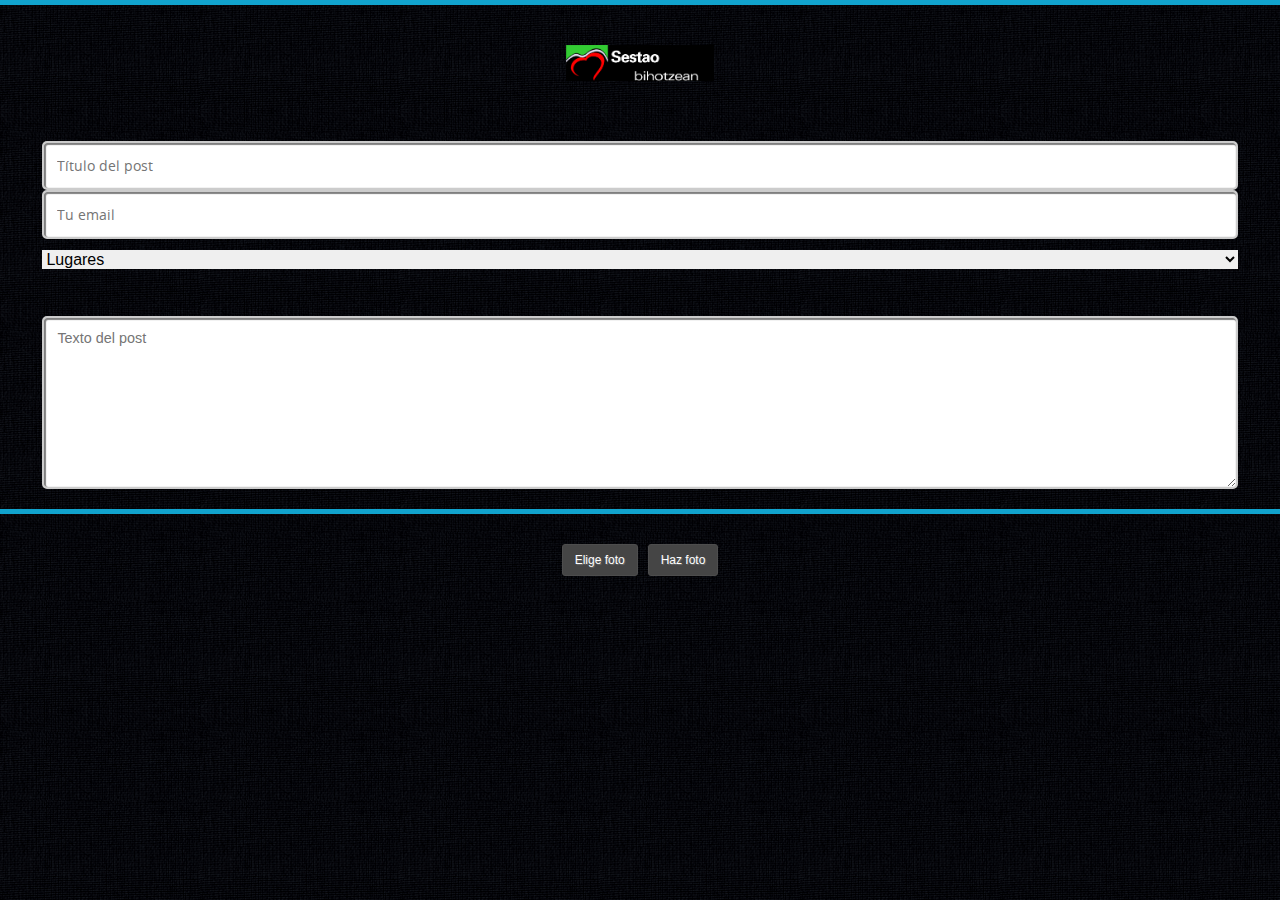
==== www/indexes.html @ 3f7503a4 "56" ====
<!DOCTYPE html>
<head>
<meta http-equiv="Content-Type" content="text/html; charset=utf-8" />
<meta name="Keywords" content=" " />
<meta name="Description" content=" " />

<!--Declare page as mobile friendly --> 
<meta name="viewport" content="user-scalable=no, initial-scale=1.0, maximum-scale=1.0"/>
<!-- Declare page as iDevice WebApp friendly -->
<meta name="apple-mobile-web-app-capable" content="yes"/>
<!-- iDevice WebApp Splash Screen, Regular Icon, iPhone, iPad, iPod Retina Icons -->
<link rel="apple-touch-icon" sizes="114x114" href="images/splash/splash-icon.png"> 
<link rel="apple-touch-startup-image" href="images/splash/splash-screen.png" media="screen and (max-device-width: 320px)" /> 
<link rel="apple-touch-startup-image" href="images/splash/splash-screen@2x.png" media="(max-device-width: 480px) and (-webkit-min-device-pixel-ratio: 2)" /> 
<link rel="apple-touch-startup-image" href="images/splash/splash-screen@3x.png" sizes="640x1096">

<script type="text/javascript" charset="utf-8" src="cordova.js"></script> 


<!-- Page Title -->
<title>Sestao Bihotzean</title>
<script src="scripts/jquery.min.js" type="text/javascript"></script> 
<script src="scripts/jquery-ui-min.js" type="text/javascript"></script>
<!-- Stylesheet Load -->

<link href="styles/style.css" rel="stylesheet" type="text/css">
<link href="styles/framework-style.css" rel="stylesheet" type="text/css">
<link href="styles/framework.css" rel="stylesheet" type="text/css">
<link href="styles/icons.css" rel="stylesheet" 	type="text/css">
<link href="styles/retina.css" rel="stylesheet" type="text/css" media="only screen and (-webkit-min-device-pixel-ratio: 2)" />
<!-- JS propio -->
<script type="text/javascript" charset="utf-8" src="app.js"></script> 

</head>
<body>
<div id="preloader"  style="display:none;">
	<div id="status">
    	<p class="center-text">
			<em>Enviando foto...</em>
            <em>La carga depende de la velocidad de tu conexión</em>
        </p>
       </div>
</div>

<div class="header-decoration"></div>

<div class="landing-header">
	<img class="landing-logo replace-2x" src="images/logo/logo.png"  alt="img" width="148">
</div>

<center> 
    <form id="noticia" action="" method="post">
 
            <input type="hidden" name="URI" id="URI" value="" />
            <input type="text" name="titulo" id="titulo" placeholder="Título del post" required="required" />
            <input type="text" name="email" id="email" placeholder="Tu email" required="required" />
            <select id="categoria" name="categoria"> 
                <option value="7">Lugares</option> 
                <option value="12">Antes aquí había</option> 
                <option value="13">Recuerdos</option> 
                <option value="14">Personas</option>
                <option value="15">Trabajo</option>
                <option value="16">Momentos especiales</option> 
                <option value="17">Hechos históricos</option> 
                <option value="18">Mi rincón favorito de Sestao</option>  
                <option value="20">Selfie</option> 
                <option value="21">No sé dónde ponerlo</option> 
            </select>
            <br>
            <textarea name="texto" id="texto" placeholder="Texto del post" required="required"></textarea>
            <input type="hidden" name="lat" id="lat" placeholder="Latitud"/>
            <input type="hidden" name="lon" id="lon" placeholder="Longitud"/> 
       </form>
</center>

<div class="header-decoration"></div>
<center id="camaras">
    <button onclick="getPhoto(pictureSource.PHOTOLIBRARY);" class="demo-button button-minimal black-minimal">Elige foto</button>
    <button onclick="capturePhoto();" class="demo-button button-minimal black-minimal">Haz foto</button>
    <button onclick="uploadPhoto();" class="demo-button button-minimal black-minimal" id="botonenvio"  style="display:none;">Enviar</button>
    <button onclick="cancelar();" class="demo-button button-minimal black-minimal"  id="botoncancela"  style="display:none;">Cancelar</button>
    <img src="" id="image" width="150"  style="display:none;"><br>
</center>
</body>
</html>
---- www/styles/style.css ----
@font-face {
    font-family: 'Dosis';
    src: url('fonts/dosis-regular-webfont.eot');
    src: url('fonts/dosis-regular-webfont.eot?#iefix') format('embedded-opentype'),
         url('fonts/dosis-regular-webfont.woff') format('woff'),
         url('fonts/dosis-regular-webfont.ttf') format('truetype'),
         url('fonts/dosis-regular-webfont.svg#Dosis') format('svg');
    font-weight: normal;
    font-style: normal;

}

@font-face {
    font-family: 'Open-Sans';
    src: url('fonts/opensans-regular-webfont.eot');
    src: url('fonts/opensans-regular-webfont.eot?#iefix') format('embedded-opentype'),
         url('fonts/opensans-regular-webfont.woff') format('woff'),
         url('fonts/opensans-regular-webfont.ttf') format('truetype'),
         url('fonts/opensans-regular-webfont.svg#Open-Sans') format('svg');
    font-weight: normal;
    font-style: normal;

}


h1, h2, h3, h4, h5, h6{
	text-transform:uppercase;
	font-weight:500!important;
}

.icon-heading{
	background-image:url(../images/navigation/heading.png);
	background-position:0px 5px;
	background-repeat:no-repeat;
	padding-left:30px;
	letter-spacing:1.2px;
}

.uppercase{
	font-family:'Dosis', sans-serif;
	font-weight:500;
	letter-spacing:1px;
}

.landing-logo{
	width:148px;
	margin-left:auto;
	margin-right:auto;
	margin-top:20px;
	margin-bottom:40px;
}

.navigation{
	width:80%;
	margin-left:auto;
	margin-right:auto;
}

.header-decoration{
	width:100%;
	height:5px;
	background-color:#11a3cd;
	margin-bottom:20px;
}

.footer-decoration{
	width:100%;
	height:5px;
	background-color:#11a3cd;
	margin-top:10px;
}

.landing-navigation{
	margin-left:35px!important;
	margin-right:20px;
}

.landing-navigation-wrapper{
	width:320px;
	margin-left:auto;
	margin-right:auto;
}

@media screen and (orientation:landscape) {
	.landing-navigation{		margin-left:60px;		margin-right:20px;	}
}


.landing-navigation .column .one-third{
	width:25%!important;
}

.nav-home{		background-image:url(../images/navigation/home.png);		background-repeat:no-repeat;	width:51px;	height:70px;}
.nav-about{		background-image:url(../images/navigation/about.png);		background-repeat:no-repeat;	width:51px;	height:70px;}
.nav-features{	background-image:url(../images/navigation/features.png);	background-repeat:no-repeat;	width:51px;	height:70px;}

.nav-portfolio{	background-image:url(../images/navigation/folio.png);		background-repeat:no-repeat;	width:51px;	height:70px;}
.nav-videos{	background-image:url(../images/navigation/video.png);		background-repeat:no-repeat;	width:51px;	height:70px;}
.nav-blog{		background-image:url(../images/navigation/blog.png);		background-repeat:no-repeat;	width:51px;	height:70px;}

.nav-mobile{	background-image:url(../images/navigation/phone.png);		background-repeat:no-repeat;	width:51px;	height:70px;}
.nav-sms{		background-image:url(../images/navigation/chat.png);		background-repeat:no-repeat;	width:51px;	height:70px;}
.nav-mail{		background-image:url(../images/navigation/mail.png);		background-repeat:no-repeat;	width:51px;	height:70px;}


.nav-text{
	font-family:'Dosis', sans-serif;
	color:#8f969a;
	font-style:normal;
	text-transform:uppercase;
	font-weight:500;
	text-align:center;
	display:inline-block;
	width:50px;
	background-image:none!important;
	font-size:12px;
	line-height:130px;
}

.landing-footer{
	font-family:'Dosis', sans-serif;
	font-weight:500;
	font-size:13px;
	text-transform:uppercase;
	letter-spacing:1.2px;
	text-transform:uppercase;
	margin-top:20px;
}

.landing-footer p a{
	margin-top:20px;
	margin-left:5px;
	margin-right:5px;
}

.footer{
	margin-top:-20px!important;
}

.footer a{
	margin-left:5px;
	margin-right:5px;
	margin-top:10px;
}

.footer .icon{
	width:29px;
	height:29px;
	background-size:16px 16px!important;
}

.footer p{
	font-family:'Dosis', sans-serif;
	font-weight:500;
	font-size:11px;
	text-transform:uppercase;
	letter-spacing:1.2px;
	margin-bottom:10px;
}

/*About */

.header{
	margin-left:20px;
	margin-right:20px;
}

.header h4{
	color:#8e8e8e;
}


.logo{
	width:148px;
	margin-left:auto;
	margin-right:auto;
	margin-bottom:20px;
	margin-top:5px;
}

.header h4{
	font-weight:500;
	text-transform:uppercase;
	text-align:center;
	margin-bottom:15px;
}

.header h4 span{
	color:#aa8c27;
}

.deploy-share{
	background-image:url(../images/navigation/go-home.png);
	position:absolute;
	background-repeat:no-repeat;
	width:16px;
	height:16px;
	margin-top:6px;
}

.deploy-menu{
	background-image:url(../images/navigation/nav-deploy.png);
	background-repeat:no-repeat;
	position:absolute;
	right:0px;
	width:16px;
	height:16px;
	margin-top:-35px;
}

.deploy-back{
	background-image:url(../images/navigation/back.png);
	background-repeat:no-repeat;
	position:absolute;
	right:0px;
	width:16px;
	height:16px;
	margin-top:-35px;
}

.big-left-icon h4{
	margin-top:-5px;
}

.big-left-icon p{
	margin-top:0px;
}

.nav-page-icons{
	disply:block;
}

.nav-page-icons a{
	background-color:#4c585e;
	color:#FFFFFF;	
	font-size:12px;
	margin-bottom:2px;
	padding-top:10px;
	padding-bottom:10px;
	padding-left:50px;
}

.nav-decoration{
	margin-top:25px;
}

.nav-page-icons a{
	background-repeat:no-repeat;
	background-size:20px 20px;
	background-position:10px 9px;
}

.go-close{		display:block;	text-align:center; padding-left:0px!important;}
.go-home{		background-image:url(../images/icon/misc/home.png);}
.go-about{		background-image:url(../images/icon/user/user.png);}
.go-features{	background-image:url(../images/icon/settings/cog2.png);}
.go-gallery{	background-image:url(../images/icon/media/image3.png);}
.go-portfolio{	background-image:url(../images/icon/media/image2.png);}
.go-blog{		background-image:url(../images/icon/tools/pencil.png);}
.go-post{		background-image:url(../images/icon/tools/pencil.png);}
.go-mail{		background-image:url(../images/icon/misc/mail.png);}
.go-call{		background-image:url(../images/icon/communication/phonehook.png);}
.go-text{		background-image:url(../images/icon/communication/speechbubble.png);}
.go-index{		background-image:url(../images/icon/display/blockimages.png);}




form {width:99%; margin:0 auto; padding:20px 30px; overflow:auto; color:#3e4a49; }

form ul {list-style:none; margin:0; padding:0;}

form ul li {margin:.9em 0 0 0; padding:0;}

form * {line-height:1em;}

form h1 {margin:0 0 1.5em 0; padding:0; text-align:center;}

fieldset {padding:20px 20px 20px; margin:0 0 30px; border:1px solid #333; background:#fff; border-radius:10px; -moz-border-radius:10px; -webkit-border-radius:10px;}

legend { color:#333; background:#fff; font-family:Arial,Helvetica,sans-serif; font-size:0.9em; font-weight:bold; text-align:center; padding:5px; margin:0; width:15em; border:2px solid #333; border-radius:5px; -moz-border-radius:5px; -webkit-border-radius:5px;}

label {display:block; float:left; clear:left; text-align:right; width:20%; padding:.1em 0 0 0; margin:.15em .5em 0 0; font-size:1.8em;}

input, select, textarea {display:block; margin:0; padding:.9em; width:99%;}

input, textarea {border:2px solid #ccc; border-radius:5px; -moz-border-radius:5px; -webkit-border-radius:5px; box-shadow:rgba(0,0,0,.5) 1px 1px 1px 1px inset; -moz-box-shadow:rgba(0,0,0,.5) 1px 1px 1px 1px inset; -webkit-box-shadow:rgba(0,0,0,.5) 1px 1px 1px 1px inset; background:#fff;}

input {font-size:.9em;}

select {padding:0; margin-bottom:2.5em; position:relative; top:.7em;}

textarea {font-family:"Trebuchet MS",Arial,Helvetica,sans-serif; font-size:.9em; height:12em;}

form *:focus {border:2px solid #333; outline:none; box-shadow:none; -moz-box-shadow:none; -webkit-box-shadow:none;}

input:valid, textarea:valid {background:#ebf7fb;}

input[type="submit"] {margin:50px auto 0 auto; width:12em; padding:10px; border-radius:10px; -moz-border-radius:10px; -webkit-border-radius:10px;  box-shadow:0 0 .5em rgba(0,0,0,.8); -moz-box-shadow:0 0 .5em rgba(0,0,0,.8); -webkit-box-shadow:0 0 .5em rgba(0,0,0,.8); color:#fff; background:#593131; font-size:1.2em; font-weight:bold; -webkit-appearance:none;}

input[type="submit"]:hover, input[type="submit"]:active {cursor:pointer; background:#fff; color:#593131;}

input[type="submit"]:active {background:#eee; box-shadow:0 0 .5em rgba(0,0,0,.8) inset; -moz-box-shadow:0 0 .5em rgba(0,0,0,.8) inset; -webkit-box-shadow:0 0 .5em rgba(0,0,0,.8) inset;}

.logo {clear:both; text-align:center; margin:7px; padding:10px; line-height:80%;}

.logo h1 {font-weight:bold; margin:20px; color:#666; font-size:1.5em;}
---- www/styles/framework-style.css ----
/*
Framework: Epsilon 1.0.1
Author: Enabled
Author URL: http://paultrifa.com
Description: Custom Mobile Framwork Available Exclusively on ThemeForest and in Enabled/CosminCotor developer projects!
Version: 1.0.130204
License: You MAY NOT resell / include in personal or commercial projects.
License Restrictions: You are not allowed to remove these comments, or take credit for this framework!
*/

.content{
	margin-left:20px;
	margin-right:20px;
}

.container{	
	margin-bottom:20px;
}

body{
	background-image:url(../images/background/body-bg.png);
	-webkit-font-smoothing: antialiased;
}


/*//////////////////////////////////////////////////////////////*/
/*---Framework CSS Images And Editable Styles - Epsilon v1.0----*/
/*//////////////////////////////////////////////////////////////*/


h1 > a						{	color:#333333; 		font-family: 'Dosis', sans-serif;		}
h2 > a						{	color:#333333; 		font-family: 'Dosis', sans-serif;		}
h3 > a						{	color:#333333; 		font-family: 'Dosis', sans-serif;		}
h4 > a						{	color:#333333;		font-family: 'Dosis', sans-serif;		}
h5 > a						{	color:#333333; 		font-family: 'Dosis', sans-serif;		}
h1, h2, h3, h4			{	color:#3b4043; 		font-family: 'Dosis', sans-serif;		}
h5			{	color:#000000; 		font-family: 'Dosis', sans-serif;		}
span						{	color:#333333;		font-family: 'Open-Sans', sans-serif;	}
body						{	color:#9a9a9a;		font-family: 'Open-Sans', sans-serif;	}
input						{						font-family: 'Open-Sans', sans-serif;}
li, ul						{	color:#9a9a9a;		}
a							{	color:#606954;		}
em							{	color:#9a9a9a;		}
blockquote					{	color:#9a9a9a!important;}
.filtrable-caption			{	color:#9a9a9a;}
.portfolio-tem-full-width a	{	color:#9a9a9a;}
.portfolio-item-thumb a		{	color:#9a9a9a;}
.dropcaps					{	color:#333333;}
.field-title				{	color:#333333;}

/*////////////////////////////////*/
/*----Background Color Styles-----*/
/*////////////////////////////////*/
.icon{			background-color:#aa8c27;										}
.bg-orange{		background-color:#606954;			color:#FFFFFF!important;	}
.bg-yellow{		background-color:#ffd100;			color:inherit;				}
.bg-green{		background-color:#518900;			color:#FFFFFF!important;	}
.bg-gray{		background-color:#424242;			color:#FFFFFF!important;	}
.bg-light-gray{	background-color:rgba(0,0,0,0.1); 	color:#333333!important;	}
.bg-dark-gray{	background-color:rgba(0,0,0,0.7);	color:#FFFFFF!important;	}



/*//////////////////////////////////////////////////////////////////////////////////////*/
/*---------------------------------List Icons-------------------------------------------*/
/*//////////////////////////////////////////////////////////////////////////////////////*/

.demo{	margin-left:3px;	margin-bottom:3px;}

.list-phone{		background-image:url(../images/lists/phone_16.png);		}
.list-locat{		background-image:url(../images/lists/loca_16.png);		}
.list-mail{		background-image:url(../images/lists/mail_16.png);		}
.list-web{		background-image:url(../images/lists/web_16.png);		}
.list-usua{		background-image:url(../images/lists/usua_16.png);		}
.list-gps{		background-image:url(../images/lists/gps_16.png);		}

/*//////////////////////////////////////////////////////////////////////////////////////*/
/*-------------------------Header Notification------------------------------------------*/
/*//////////////////////////////////////////////////////////////////////////////////////*/
.header-notification{			background-color:#000000;	font-size:12px;	text-align:left;	color:#FFFFFF;}
.header-notification strong{ 	color:#666;}
.warning-notification em{		background-image:url(../images/lists/warning_16.png);}
.close-notification em{			background-image:url(../images/lists/delete_16.png);}
.heart-notification em{			background-image:url(../images/lists/heart_16.png);}
.calendar-notification em{		background-image:url(../images/lists/calendar_16.png);}
.info-notification em{			background-image:url(../images/lists/info_16.png);}

/*//////////////////////////////////////////////////////////////////////////////////////*/
/*-------------------------------CSS3 Buttons-------------------------------------------*/
/*//////////////////////////////////////////////////////////////////////////////////////*/

.fullscreen-button{
	width:100%;
	display:block;
	text-align:center;
}

.button, .button-minimal{
	margin-top:10px;
	margin-bottom:20px;	
}


.demo-button{
	margin-right:3px;
	margin-left:3px;
}

/*//////////////////////////////////////////////////////////////////////////////////////*/
/*---------------------------Regular Image Slider---------------------------------------*/
/*//////////////////////////////////////////////////////////////////////////////////////*/

.slider-heading{
	color:#808080;	
	padding-bottom:10px;
	margin-top:-10px;
	line-height:20px;
	font-size:12px;
	text-transform:uppercase;
}

.slider-heading5{
	color:#333333;	
	padding-bottom:10px;
	margin-top:-10px;
	line-height:20px;
	font-size:14px;
	text-transform:uppercase;
}

.slider-wrapper{
	border:solid 1px rgba(0,0,0,0.1);
}

.slider-container{
	border:solid 4px #FFFFFF;
}

.swipe-img{
	max-width:100%!important;
	display:block!important;
}

.swipe-text{
	font-size:10px!important;
	color:#FFFFFF;
	background-color: rgba(0, 0, 0, 0.4);
	text-shadow:none;
	color:#FFF!important;
	position:relative;
	padding-top:6px;
	z-index:9999;
	margin-top:-50px;
	padding-bottom:15px;
	font-weight:400;
}

/*////////////////////////////////////////////////////////////////////////////////*/
/*--------------------------------Mobile Detectors--------------------------------*/
/*////////////////////////////////////////////////////////////////////////////////*/

.no-detected-background{background-image:none!important;}
.iphone-detected{	background-image:url(../images/icon/mobile/iphone4.png); 				background-size:45px 45px; background-position:4px 4px!important;	background-repeat:no-repeat;}
.ipod-detected{		background-image:url(../images/icon/electrical/ipodclassic.png);	    background-size:45px 45px; background-position:4px 4px!important;	background-repeat:no-repeat;}
.android-detected{	background-image:url(../images/icon/mobile/android.png);	   			background-size:45px 45px; background-position:4px 4px!important;	background-repeat:no-repeat;}
.ipad-detected{		background-image:url(../images/icon/electrical/ipad2.png);	   		background-size:45px 45px; background-position:4px 4px!important;	background-repeat:no-repeat;}


/*///////////////////////////////////////////////////////////////////////////////*/
/*----------------------------Classic Notifications------------------------------*/
/*///////////////////////////////////////////////////////////////////////////////*/

.small-notification{	margin-bottom:20px;	}

.green-notification p{		background-image:url(../images/lists/tick_16.png);	background-repeat:no-repeat;		display:inline-block;	height:16px;	padding-left:30px;	color:#060;}
.red-notification p{		background-image:url(../images/lists/delete_16.png);	background-repeat:no-repeat;	display:inline-block;	height:16px;	padding-left:30px;	color:#C00;}
.blue-notification p{		background-image:url(../images/lists/info_16.png);	background-repeat:no-repeat;	display:inline-block;	height:16px;	padding-left:30px;	color:#039;}
.yellow-notification p{		background-image:url(../images/lists/warning_16.png);	background-repeat:no-repeat;	display:inline-block;	height:16px;	padding-left:30px;	color:#F90;}


/*/////////////////////////////////////////////*/
/*------------------Twitter--------------------*/
/*/////////////////////////////////////////////*/


#twitter-feed {
	font-size: 10px;
	color: #333333;
}

#twitter-feed .tweet {
	border-bottom: 1px dotted #ccc;
}

#twitter-feed .tweet .time {
	font-size: 10px;
	font-style: italic;
	color: #666666;
}

#twitter-feed h1{margin-bottom:-10px;}
#twitter-feed h2{margin-bottom:-10px;}
#twitter-feed h3{margin-bottom:-10px;}
#twitter-feed h4{margin-bottom:-10px;}
#twitter-feed h5{margin-bottom:-10px;}

/*/////////////////////////////////////////////*/
/*-------------Contact Form--------------------*/
/*/////////////////////////////////////////////*/

.contactField{
	background-color:rgba(255,255,255,0.4);
	font-size:12px;
	color:#666;
	border:solid 1px #cacaca;
}

.contactTextarea{
	background-color:rgba(255,255,255,0.4);
	font-size:12px;
	border:solid 1px #cacaca;
	color: #666;
}

/*/////////////////////////////////////////////*/
/*-------------Sign In Form--------------------*/
/*/////////////////////////////////////////////*/

.sign-in-form{
	background-color:#FFFFFF;
	border:solid 1px #cacaca;
	-webkit-box-shadow: inset 0px 0px 0px 5px rgba(0, 0, 0, 0.1);
	box-shadow: 		inset 0px 0px 0px 5px rgba(0, 0, 0, 0.1);
	margin-bottom:20px;
}

.username-password-field{
	width:100%;
	display:block;
	border:solid 1px #cacaca;
	margin-bottom:10px;
	height:30px;
	font-size:12px;
	padding-left:10px;
	padding-right:10px;
	color:#9a9a9a;
}


/*//////////////////////////////////////////////////////////////////////////////////////*/
/*-----------------------------Page Divider---------------------------------------------*/
/*//////////////////////////////////////////////////////////////////////////////////////*/

.decoration{
	margin-bottom:20px;
	height:1px;
	display:block;
	background-color:rgba(0,0,0,0.15);
}

/*//////////////////////////////////////////////////////////////////////////////////////*/
/*-----------------------------Pre Styling----------------------------------------------*/
/*//////////////////////////////////////////////////////////////////////////////////////*/

.code{
	border:solid 1px #cacaca;
	font-size:12px;
	margin-bottom:30px;
}

.wline{
	display:block;
	background-color:#FFFFFF;
	padding-left:10px;
	padding-right:10px;
	padding-top:8px;
	padding-bottom:8px;
}

.code > span:last-child{
	border-bottom:none;
}

.gline{
	border-top:solid 1px rgba(0,0,0,0.1);
	border-bottom:solid 1px rgba(0,0,0,0.1);
	display:block;
	background-color:#f1f1f1;
	padding-left:10px;
	padding-right:10px;
	padding-top:8px;
	padding-bottom:8px;
}	

/*//////////////////////////////////////////////////////////////////////////////////////*/
/*-----------------------------Portfolio Styles-----------------------------------------*/
/*//////////////////////////////////////////////////////////////////////////////////////*/

/*Filtrable Styles*/

.filtrable-caption{
	font-size:10px!important;
	padding-bottom:5px;
	padding-top:5px;
	margin-bottom:0px!important;
	text-align:center;
	background-color:#3c3c3c;
	text-transform:uppercase;
}

/*Fullwidth portfolio Styles*/

.portfolio-item-full-width a{
	background-color:#FFFFFF;
	padding:5px;
	border:solid 1px #cacaca;
	font-size:10px;
	text-align:center;
	line-height:18px;
	text-transform:uppercase;
	margin-bottom:10px;
}

/*Thumbnail Portfolio Styles*/

.portfolio-item-thumb a{
	background-color:#FFFFFF;
	padding:5px;
	border:solid 1px #cacaca;
	text-align:center;
	font-size:10px;
	line-height:18px;
	margin-bottom:10px;
	text-transform:uppercase;
}


/*//////////////////////////////////////////////////////////////////////////////////////*/
/*-----------------------------Blog Posts-----------------------------------------------*/
/*//////////////////////////////////////////////////////////////////////////////////////*/


@media screen and (orientation:portrait) {
	.post-image img{	display:block;	max-width:100%;	}
}

@media screen and (orientation:landscape) {
	.post-image{		float:left;		width:130px;		margin-right:10px;	}
}

.post-details{
	display:block;
	width:100%;
}

.blog-post-image{
	margin-top:10px;
	margin-bottom:10px;
	display:block;
	max-width:100%;
	overflow:visible!important;
	background-color:#FFFFFF;
	padding:4px;
	border:solid 1px #cacaca;
}

.blog-post p{
	margin-bottom:10px;
}


.posted-by{
	background-image:url(../images/blog/user.png);
	background-repeat:no-repeat;
	background-position:0px 4px;
	padding-right:20px;
	padding-left:25px;
	margin-bottom:5px;
	font-size:10px;
	float:left;
	color:#333;
	text-shadow:0px 1px 0px #FFFFFF;
}

.posted-at{
	background-image:url(../images/blog/time.png);
	background-repeat:no-repeat;
	background-position:0px 4px;
	padding-right:20px;
	padding-left:25px;
	margin-bottom:5px;
	font-size:10px;
	float:left;
	color:#333;
	text-shadow:0px 1px 0px #FFFFFF;
}

.posted-cat{
	background-image:url(../images/blog/cat.png);
	background-repeat:no-repeat;
	background-position:0px 4px;
	padding-right:20px;
	padding-left:25px;
	margin-bottom:5px;
	font-size:10px;
	float:left;
	color:#333;
	text-shadow:0px 1px 0px #FFFFFF;
}

.posted-tag{
	background-image:url(../images/blog/tag.png);
	background-repeat:no-repeat;
	background-position:0px 4px;
	padding-right:20px;
	padding-left:25px;
	margin-bottom:5px;
	font-size:10px;
	float:left;
	color:#333;
	text-shadow:0px 1px 0px #FFFFFF;
}

.posted-more{
	background-image:url(../images/blog/more.png);
	background-repeat:no-repeat;
	background-position:0px 4px;
	padding-right:20px;
	padding-left:25px;
	margin-bottom:5px;
	font-size:10px;
	float:left;
	color:#333;
	text-shadow:0px 1px 0px #FFFFFF;
}

.ads img{
	background-color:#FFFFFF;
	padding:3px;
	border:solid 1px #cacaca;
	float:left;
	margin-left:5px;
	margin-right:5px;
	margin-bottom:10px;
}

.ads{
	width:290px;
	margin:auto;
}

.recent-post img{
	width:90px;
	height:90px;
	background-color:#FFFFFF;
	padding:3px;
	border:solid 1px #cacaca;
	float:left;
	margin-right:10px;
}

.recent-post strong{
	display:inline-block;
	padding-bottom:5px;
	font-size:14px;
	
}

.recent-post a{
	padding-top:5px;
	display:inline-block;
	float:right;
}


/*///////////////////////////*/
/*-------Speach Bubble------*/
/*///////////////////////////*/


.speach-left{	background-color:#FFFFFF;	border:solid 1px #cacaca;}
.speach-right{	background-color:#FFFFFF;	border:solid 1px #cacaca;}

.speach-left-title{		color:#000000;	text-shadow:0px 1px 0px #FFFFFF;}
.speach-right-title{	color:#000000;	text-shadow:0px 1px 0px #FFFFFF;}

/*/////////////////////////////////////////////////////////////*/
/*---------------------DROPDOWN MENU---------------------------*/
/*/////////////////////////////////////////////////////////////*/

.dropdown-deploy{	color:#333333;	background-color:#FFFFFF;	background-repeat:no-repeat;		border:solid 1px #cacaca;	border-bottom:none!important;}
.dropdown-hidden{	color:#333333;	background-color:#FFFFFF;	background-repeat:no-repeat;		border:solid 1px #cacaca;	border-bottom:none!important;}
.dropdown-item{		border:solid 1px #cacaca;	border-bottom:none!important;}
---- www/styles/framework.css ----
/*
Framework: Epsilon 1.0.1
Author: Enabled
Author URL: http://paultrifa.com
Description: Custom Mobile Framwork Available Exclusively on ThemeForest and in Enabled/CosminCotor developer projects!
Version: 1.0.130204
License: You MAY NOT resell / include in personal or commercial projects.
License Restrictions: You are not allowed to remove these comments, or take credit for this framework!
*/

/*////////////////////////////////////////////////////////////////////////*/
/*---Framework CSS Engine DO NOT EDIT ONLY IF NECESSARY - Epsilon v1.0----*/
/*////////////////////////////////////////////////////////////////////////*/


@charset "utf-8";

* {
	margin: 0;
	padding: 0;
	border: 0;
	font-size: 100%;
	vertical-align: baseline;
	outline: none;
	font-size-adjust: none;
	-webkit-text-size-adjust: none;
	-moz-text-size-adjust: none;
	-ms-text-size-adjust: none;
}
*:focus {
	outline: none;
}

*,*:after,*:before {	-webkit-box-sizing: border-box;	-moz-box-sizing: border-box;	box-sizing: border-box;	padding: 0;	margin: 0;}

body {
	margin: 0;
	padding: 0;
	line-height: 18px;
}
::selection {
	background: #CCC;
	color: #fff;
}
div, a, p, img, blockquote, form, fieldset, textarea, input, label, iframe, code, pre {
	display: block;
	overflow:hidden;
	position:relative;
}

p {
	line-height: 18px;
	margin-bottom: 20px;
	font-size: 11px;
}
p > a {
	display: inline;
	text-decoration: none;
}
p > a:hover {
	text-decoration: underline;
}
p > span {
	display: inline;
}
span > a {
	display: inline;
}
a > span {
	display: inline;
}
a {
	text-decoration: none;
}
a:hover {
	text-decoration: none;
}

h1 {
	font-size: 22px;
	line-height: 26px;
}
h2 {
	font-size: 20px;
	line-height: 24px;
	padding-bottom: 1px;
}
h3 {
	font-size: 18px;
	line-height: 22px;
	padding-top: 1px;
}
h4 {
	font-size: 16px;
	line-height: 20px;
	padding-bottom: 1px;
}
h5 {
	font-size: 14px;
	line-height: 18px;
}
h1 > a, h2 > a, h3 > a, h4 > a, h5 > a, h6 > a {
	display: inline;
}
h1, h2, h3, h4, h5{
	font-weight:600; 
	margin-bottom:5px;	
}


ul {
	margin-bottom: 20px;
}

.regular-list{
	overflow:visible!important;
	margin-left:0px;
}

.number-list li{
	overflow:visible!important;
	margin-left:0px;
	list-style:decimal;
	margin-left:20px;
}

ol {
	margin-bottom: 20px;
}
li {
	font-size:12px;
	line-height: 18px;
	margin-bottom:5px;
	list-style:inside;
}

ol > li:last-child, ul > li:last-child {
    margin-bottom:0px;	
}
.clear {
	clear: both;
	height: 0px;
	line-height: 0px;
}

.no-bottom{ 	margin-bottom:0px!important;}
.half-bottom{	margin-bottom:10px!important;}
.responsive-image{display:block; max-width:100%;}
.uppercase{	text-transform:uppercase!important;}
.float-left{float:left;}
.float-right{float:right;}

/*///////////////////////////////////////*/
/*--------------Data Preloader-----------*/
/*///////////////////////////////////////*/

#preloader {
	position:fixed;
	z-index:2500;
	top:0;
	left:0;
	right:0;
	bottom:0;
	background-color:#fff; 
	z-index:999999; 
}

#status {
	position:fixed;
	z-index:999999;
	width:250px;
	height:250px;
	position:absolute;
	left:50%; 
	top:50%; 
	background-image:url(../images/status.gif); 
	background-size:32px 32px;
	background-repeat:no-repeat;
	background-position:center;
	margin:-125px 0 0 -125px; 
}

#status p{
	top:70%;
}

#status em{
	font-size:10px!important;
	display:block;
	font-style:normal;
}



/*///////////////////////////////////////////////////////////////////////////////*/
/*-----------------------Left Right Center Text----------------------------------*/
/*///////////////////////////////////////////////////////////////////////////////*/
.center-text{	text-align:center;	}
.left-text{		text-align:left;	}
.right-text{	text-align:right;	}


/*///////////////////////////////////////////////////////////////////////////////*/
/*-------------------------Column Separation-------------------------------------*/
/*///////////////////////////////////////////////////////////////////////////////*/

.column p, a{
	margin-bottom:0px;
	padding-bottom:0px;
}

.column	{					display:block; overflow:hidden; margin-bottom:20px; }
.column div:last-child{		margin-right:0%;}
.column div:first-child{	margin-left:0%;}

.column p span{				float:left;	margin-right:10px;	margin-top:5px;}
.column h1,h2,h3,h4,h5{		padding-top:5px;}

.one-third{		float:left;	width:28%;	margin-left:4.5%;	margin-right:3.5%;}
.one-half{		float:left;	width:46%;	margin-left:3.5%;	margin-right:3.5%;}

.column-icon{	float:left; padding-right:15px;}
.center-icon{	width:70px; margin-left: auto; margin-right:auto;}



/*//////////////////////////////////////////////////////////////////////////////////////////////////////////////////*/
/*--------------------------------------------Icon Lists------------------------------------------------------------*/
/*//////////////////////////////////////////////////////////////////////////////////////////////////////////////////*/
.icon{
	display:inline-block;
	height:32px;
	width:32px;	
	border-radius:32px;
}

.icon-lists{		
	font-size:10px;														
	text-shadow:0px 1px 0px #FFFFFF;
}

.icon-lists a{

}

.icon-lists li{		
	line-height:24px;
	margin-bottom:2px;										
	list-style:none;				
	padding-left:30px;
	font-size:12px;
}


.list-phone{			background-repeat:no-repeat;	background-position:0 5px;}
.list-locat{			background-repeat:no-repeat;	background-position:0 5px;}
.list-mail{			background-repeat:no-repeat;	background-position:0 5px;}
.list-web{			background-repeat:no-repeat;	background-position:0 5px;}
.list-usua{			background-repeat:no-repeat;	background-position:0 5px;}
.list-gps{			background-repeat:no-repeat;	background-position:0 5px;}



/*//////////////////////////////////////////////////////////////////////////////////////*/
/*-------------------------Header Notification------------------------------------------*/
/*//////////////////////////////////////////////////////////////////////////////////////*/
.header-notification{
	width:100%;
	display:block;
	padding: 0 10px;
	height:35px;
	line-height:35px;
	margin-bottom:2px;
}

.header-notification em{
	background-position:0px 10px;
	background-repeat:no-repeat;
	width:18px;
	height:35px;
	display:inline-block;
	float:left;
	padding-right:40px;
}

.header-notification strong{
	float:right;
	padding-right:10px;
	line-height:33px;
}

/*//////////////////////////////////////////////////////////////////////////////////////*/
/*-----------------------------CSS3 Buttons---------------------------------------------*/
/*//////////////////////////////////////////////////////////////////////////////////////*/
.button-minimal2{
	border-radius:1px!important;
}

.button-minimal {
	font-size: 12px; 
	text-decoration: none!important; 
	padding: 8px 12px; 
	border-radius: 3px; 
	display:inline-block;	
}

.button-minimal:active {
	display:inline-block; 
	padding: 8px 12px; 
}

.button-minimal:visited {
	display:inline-block;
	padding: 8px 12px;
	margin-right:20px;
	margin-bottom:30px; 
}


.grey2-minimal {
	color: #444;
	border: 1px solid #d0d0d0;
	text-shadow: 1px 1px 1px #fff;
	background-color: #e1e1e1;
}
.grey2-minimal:hover {
	border: 1px solid #b0b0b0;
	background-color: #ededed;
}

/* The styles for the grey button */
.grey-minimal {
	color: #444;
	border: 1px solid #d0d0d0;
	text-shadow: 1px 1px 1px #fff;
	background-color: #e1e1e1;
}
.grey-minimal:hover {
	border: 1px solid #b0b0b0;
	background-color: #ededed;
}
.grey-minimal:active {	
	padding: 8px 12px; 
	display:block; 
	border: 1px solid #666;
	width:auto;
}

/* The styles for the red button */
.red-minimal {
	color: #923c47;
	border: 1px solid #d96d7c;
	text-shadow: 1px 1px 1px #fdbcc7;
	background-color: #f6677b;
}
.red-minimal:hover {
	border: 1px solid #c75964;
	background-color: #f997b0;
}
.red-minimal:active {border: 1px solid #ab3e4b;}

/* The styles for the blue button */
.blue-minimal {
	color: #41788c;
	border: 1px solid #6fb1c7;
	text-shadow: 1px 1px 1px #bfeafb;
	background-color: #73d0f1;
}
.blue-minimal:hover {
	border: 1px solid #4690ad;
	background-color: #aae5f7;
}
.blue-minimal:active {border: 1px solid #3b778b;}

/* The styles for the green button */
.green-minimal {
	color: #5a742d;
	border: 1px solid #95b959;
	text-shadow: 1px 1px 1px #dff4bc;
	background-color: #a5cb5e;
}
.green-minimal:hover {
	border: 1px solid #687e30;
	background-color: #cae387;
}
.green-minimal:active {border: 1px solid #506320; width:auto; height:auto;}

/* The styles for the black button */
.black-minimal {
	color: #fff;
	border: 1px solid #4d4d4d;
	text-shadow: 1px 1px 1px #6d6d6d;
	background-color: #454545;
}
.black-minimal:hover {
	border: 1px solid #363636;
	background-color: #656565;
}
.black-minimal:active {border: 1px solid #000;}

/* The styles for the yellow button */
.yellow-minimal {
	color: #986a39;
	border: 1px solid #e6b650;
	text-shadow: 1px 1px 1px #fbe5ac;
	background-color: #febf4d;
}
.yellow-minimal:hover {
	border: 1px solid #c1913d;

	background-color: #ffd974;
}
.yellow-minimal:active {border: 1px solid #936b26;}

/* The styles for the purple button */
.purple-minimal {
	color: #7e5d7c;
	border: 1px solid #cd93c6;
	text-shadow: 1px 1px 1px #f1ceef;
	background-color: #d798d1;
}
.purple-minimal:hover {
	border: 1px solid #886382;
	background-color: #e9c4e3;
}
.purple-minimal:active {border: 1px solid #6a4664;}

/* The styles for the greyblue button */
.gblue-minimal {
	color: #57646d;
	border: 1px solid #929ba2;
	text-shadow: 1px 1px 1px #c6d4df;
	background-color: #8ea5b5;
}
.gblue-minimal:hover {
	border: 1px solid #656f78;
	background-color: #bbcbd8;
}
.gblue-minimal:active {border: 1px solid #434f5a;}



.button2{
	border-radius:1px!important;
}

.button {
	font-size: 12px; 
	text-decoration: none!important; 
	padding: 8px 12px; 
	border-radius: 3px; 
	box-shadow: inset 0px 0px 2px #fff;
	-o-box-shadow: inset 0px 0px 2px #fff;
	-webkit-box-shadow: inset 0px 0px 2px #fff;
	-moz-box-shadow: inset 0px 0px 2px #fff;
	display:inline-block;

	
}
.button:active {
	display:inline-block; 
	padding: 8px 12px; 
	box-shadow: inset 0px 0px 3px #999;
	-o-box-shadow: inset 0px 0px 3px #999;
	-webkit-box-shadow: inset 0px 0px 3px #999;
	-moz-box-shadow: inset 0px 0px 3px #999;
}

.button:visited {
	display:inline-block;
	padding: 8px 12px;
	margin-right:20px;
	margin-bottom:30px; 
	box-shadow: inset 0px 0px 3px #999;
	-o-box-shadow: inset 0px 0px 3px #999;
	-webkit-box-shadow: inset 0px 0px 3px #999;
	-moz-box-shadow: inset 0px 0px 3px #999;
}


.grey2 {
	color: #444;
	border: 1px solid #d0d0d0;
	background-image: -moz-linear-gradient(#ededed, #e1e1e1);
	background-image: -webkit-gradient(linear, 0% 0%, 0% 100%, from(#e1e1e1), to(#ededed));
	background-image: -webkit-linear-gradient(#ededed, #e1e1e1);
	background-image: -o-linear-gradient(#ededed, #e1e1e1);
	text-shadow: 1px 1px 1px #fff;
	background-color: #e1e1e1;
}
.grey2:hover {
	border: 1px solid #b0b0b0;
	background-image: -moz-linear-gradient(#e1e1e1, #ededed);
	background-image: -webkit-gradient(linear, 0% 0%, 0% 100%, from(#ededed), to(#e1e1e1));
	background-image: -webkit-linear-gradient(#e1e1e1, #ededed);
	background-image: -o-linear-gradient(#e1e1e1, #ededed);
	background-color: #ededed;
}

/* The styles for the grey button */
.grey {
	color: #444;
	border: 1px solid #d0d0d0;
	background-image: -moz-linear-gradient(#ededed, #e1e1e1);
	background-image: -webkit-gradient(linear, 0% 0%, 0% 100%, from(#e1e1e1), to(#ededed));
	background-image: -webkit-linear-gradient(#ededed, #e1e1e1);
	background-image: -o-linear-gradient(#ededed, #e1e1e1);
	text-shadow: 1px 1px 1px #fff;
	background-color: #e1e1e1;
}
.grey:hover {
	border: 1px solid #b0b0b0;
	background-image: -moz-linear-gradient(#e1e1e1, #ededed);
	background-image: -webkit-gradient(linear, 0% 0%, 0% 100%, from(#ededed), to(#e1e1e1));
	background-image: -webkit-linear-gradient(#e1e1e1, #ededed);
	background-image: -o-linear-gradient(#e1e1e1, #ededed);
	background-color: #ededed;
}
.grey:active {	
	padding: 8px 12px; 
	display:block; 
	border: 1px solid #666;
	width:auto;
}

/* The styles for the red button */
.red {
	color: #923c47;
	border: 1px solid #d96d7c;
	background-image: -moz-linear-gradient(#f997b0, #f6677b);
	background-image: -webkit-gradient(linear, 0% 0%, 0% 100%, from(#f6677b), to(#f997b0));
	background-image: -webkit-linear-gradient(#f997b0, #f6677b);
	background-image: -o-linear-gradient(#f997b0, #f6677b);
	text-shadow: 1px 1px 1px #fdbcc7;
	background-color: #f6677b;
}
.red:hover {
	border: 1px solid #c75964;
	background-image: -moz-linear-gradient(#f6677b, #f997b0);
	background-image: -webkit-gradient(linear, 0% 0%, 0% 100%, from(#f997b0), to(#f6677b));
	background-image: -webkit-linear-gradient(#f6677b, #f997b0);
	background-image: -o-linear-gradient(#f6677b, #f997b0);
	background-color: #f997b0;
}
.red:active {border: 1px solid #ab3e4b;}

/* The styles for the blue button */
.blue {
	color: #41788c;
	border: 1px solid #6fb1c7;
	background-image: -moz-linear-gradient(#aae5f7, #73d0f1);
	background-image: -webkit-gradient(linear, 0% 0%, 0% 100%, from(#73d0f1), to(#aae5f7));
	background-image: -webkit-linear-gradient(#aae5f7, #73d0f1);
	background-image: -o-linear-gradient(#aae5f7, #73d0f1);
	text-shadow: 1px 1px 1px #bfeafb;
	background-color: #73d0f1;
}
.blue:hover {
	border: 1px solid #4690ad;
	background-image: -moz-linear-gradient(#73d0f1, #aae5f7);
	background-image: -webkit-gradient(linear, 0% 0%, 0% 100%, from(#aae5f7), to(#73d0f1));
	background-image: -webkit-linear-gradient(#73d0f1, #aae5f7);
	background-image: -o-linear-gradient(#73d0f1, #aae5f7);
	background-color: #aae5f7;
}
.blue:active {border: 1px solid #3b778b;}

/* The styles for the green button */
.green {
	color: #5a742d;
	border: 1px solid #95b959;
	background-image: -moz-linear-gradient(#cae387, #a5cb5e);
	background-image: -webkit-gradient(linear, 0% 0%, 0% 100%, from(#a5cb5e), to(#cae387));
	background-image: -webkit-linear-gradient(#cae387, #a5cb5e);
	background-image: -o-linear-gradient(#cae387, #a5cb5e);
	text-shadow: 1px 1px 1px #dff4bc;
	background-color: #a5cb5e;
}
.green:hover {
	border: 1px solid #687e30;
	background-image: -moz-linear-gradient(#a5cb5e, #cae387);
	background-image: -webkit-gradient(linear, 0% 0%, 0% 100%, from(#cae387), to(#a5cb5e));
	background-image: -webkit-linear-gradient(#a5cb5e, #cae387);
	background-image: -o-linear-gradient(#a5cb5e, #cae387);
	background-color: #cae387;
}
.green:active {border: 1px solid #506320; width:auto; height:auto;}

/* The styles for the black button */
.black {
	color: #fff;
	border: 1px solid #4d4d4d;
	background-image: -moz-linear-gradient(#656565, #454545);
	background-image: -webkit-gradient(linear, 0% 0%, 0% 100%, from(#454545), to(#656565));
	background-image: -webkit-linear-gradient(#656565, #454545);
	background-image: -o-linear-gradient(#656565, #454545);
	text-shadow: 1px 1px 1px #6d6d6d;
	background-color: #454545;
}
.black:hover {
	border: 1px solid #363636;
	background-image: -moz-linear-gradient(#454545, #656565);
	background-image: -webkit-gradient(linear, 0% 0%, 0% 100%, from(#656565), to(#454545));
	background-image: -webkit-linear-gradient(#454545, #656565);
	background-image: -o-linear-gradient(#454545, #656565);
	background-color: #656565;
}
.black:active {border: 1px solid #000;}

/* The styles for the yellow button */
.yellow {
	color: #986a39;
	border: 1px solid #e6b650;
	background-image: -moz-linear-gradient(#ffd974, #febf4d);
	background-image: -webkit-gradient(linear, 0% 0%, 0% 100%, from(#febf4d), to(#ffd974));
	background-image: -webkit-linear-gradient(#ffd974, #febf4d);
	background-image: -o-linear-gradient(#ffd974, #febf4d);
	text-shadow: 1px 1px 1px #fbe5ac;
	background-color: #febf4d;
}
.yellow:hover {
	border: 1px solid #c1913d;
	background-image: -moz-linear-gradient(#febf4d, #ffd974);
	background-image: -webkit-gradient(linear, 0% 0%, 0% 100%, from(#ffd974), to(#febf4d));
	background-image: -webkit-linear-gradient(#febf4d, #ffd974);
	background-image: -o-linear-gradient(#febf4d, #ffd974);
	background-color: #ffd974;
}
.yellow:active {border: 1px solid #936b26;}

/* The styles for the purple button */
.purple {
	color: #7e5d7c;
	border: 1px solid #cd93c6;
	background-image: -moz-linear-gradient(#e9c4e3, #d798d1);
	background-image: -webkit-gradient(linear, 0% 0%, 0% 100%, from(#d798d1), to(#e9c4e3));
	background-image: -webkit-linear-gradient(#e9c4e3, #d798d1);
	background-image: -o-linear-gradient(#e9c4e3, #d798d1);
	text-shadow: 1px 1px 1px #f1ceef;
	background-color: #d798d1;
}
.purple:hover {
	border: 1px solid #886382;
	background-image: -moz-linear-gradient(#d798d1, #e9c4e3);
	background-image: -webkit-gradient(linear, 0% 0%, 0% 100%, from(#e9c4e3), to(#d798d1));
	background-image: -webkit-linear-gradient(#d798d1, #e9c4e3);
	background-image: -o-linear-gradient(#d798d1, #e9c4e3);
	background-color: #e9c4e3;
}
.purple:active {border: 1px solid #6a4664;}

/* The styles for the greyblue button */
.gblue {
	color: #57646d;
	border: 1px solid #929ba2;
	background-image: -moz-linear-gradient(#bbcbd8, #8ea5b5);
	background-image: -webkit-gradient(linear, 0% 0%, 0% 100%, from(#8ea5b5), to(#bbcbd8));
	background-image: -webkit-linear-gradient(#bbcbd8, #8ea5b5);
	background-image: -o-linear-gradient(#bbcbd8, #8ea5b5);
	text-shadow: 1px 1px 1px #c6d4df;
	background-color: #8ea5b5;
}
.gblue:hover {
	border: 1px solid #656f78;
	background-image: -moz-linear-gradient(#8ea5b5, #bbcbd8);
	background-image: -webkit-gradient(linear, 0% 0%, 0% 100%, from(#bbcbd8), to(#8ea5b5));
	background-image: -webkit-linear-gradient(#8ea5b5, #bbcbd8);
	background-image: -o-linear-gradient(#8ea5b5, #bbcbd8);
	background-color: #bbcbd8;
}
.gblue:active {border: 1px solid #434f5a;}


/*//////////////////////////////////////////////////////////////////////////////////////*/
/*---------------------------Regular Image Slider---------------------------------------*/
/*//////////////////////////////////////////////////////////////////////////////////////*/
.swipe{
	margin-bottom:-50px;
	margin-left:-5px;
}

.next-but-swipe{
	position:relative;
	float:left;
	z-index:90;
	left:10px;
	padding-left:10px;
	margin-top:-80px;
	opacity:1;
	margin-left:10px;
}

.prev-but-swipe{
	position:relative;
	float:right;
	z-index:90;
	right:10px;
	margin-top:-80px;
	opacity:1;
	margin-right:10px;
}

.swipe li div, .swipe div div div {
  	font-weight:bold;
  	color:#fff;
  	font-size:20px;
  	text-align:center;
}

.swipe li{
	padding-left:0px!important;
}


/*//////////////////////////////////////////////////////////////////////////////////////*/
/*---------------------------3D Cube Image Slider---------------------------------------*/
/*//////////////////////////////////////////////////////////////////////////////////////*/
.sb-slider {
	margin:10px auto;
	position: relative;
	overflow: hidden;
	width: 100%;
	list-style-type: none;
	padding: 20px;
}

.height-fix{
	margin-top:-30px;
}

.sb-slider div{
	overflow:visible!important;
}

.sb-slider li {
	margin: 0;
	padding: 0;
	display: none;
}

.sb-slider li > a {
	outline: none;
}

.sb-slider li > a img {
	border: none;
}

.sb-slider img {
	max-width: 100%;
	display: block;
}

.sb-description {
	padding: 10px;
	bottom: 0px;
	left: -10px;
	right: 0px;
	z-index: 1000;
	position: absolute;
	background-color:rgba(255,255,255,0.8);
	color: #000;
	-ms-filter:"progid:DXImageTransform.Microsoft.Alpha(Opacity=0)";
	filter: alpha(opacity=0);	
	opacity:0;
	-webkit-transition: all 200ms;
	-moz-transition: all 200ms;
	-o-transition: all 200ms;
	-ms-transition: all 200ms;
	transition: all 200ms;
}

.sb-slider li.sb-current .sb-description {
	-ms-filter:"progid:DXImageTransform.Microsoft.Alpha(Opacity=80)";
	filter: alpha(opacity=80);	
	opacity: 1;
}

.sb-description p {
	font-size: 12px;
	text-align:center;
	text-shadow: 1px 1px 1px rgba(255,255,255,0.3);
	margin-bottom:0px;
	padding-bottom:0px;
}

.sb-description h3 a {
	color: #4a3c27;
	text-shadow: 0 1px 1px rgba(255,255,255,0.5);
}

.sb-perspective {
	position: relative;
}

.sb-perspective > div {
	position: absolute;

	-webkit-transform-style: preserve-3d;
	-moz-transform-style: preserve-3d;
	-o-transform-style: preserve-3d;
	-ms-transform-style: preserve-3d;
	transform-style: preserve-3d;

	-webkit-backface-visibility : hidden;
	-moz-backface-visibility : hidden;
	-o-backface-visibility : hidden;
	-ms-backface-visibility : hidden;
	backface-visibility : hidden;
}

.sb-side {
	margin: 0;
	display: block;
	position: absolute;

	-moz-backface-visibility : hidden;

	-webkit-transform-style: preserve-3d;
	-moz-transform-style: preserve-3d;
	-o-transform-style: preserve-3d;
	-ms-transform-style: preserve-3d;
	transform-style: preserve-3d;
}

.shadow {
	display:none;
	width: 100%;
	height: 168px;
	position: relative;
	margin-top: -140px;
	background: transparent url(../images/slicebox/shadow.png) no-repeat bottom center;
	background-size: 100% 100%; /* stretches it */
	z-index: -1;
	display: none;
}

.nav-arrows {
	display: none;
	overflow:visible!important;
	
}

.next-arrow{
	z-index:1500!important;
	margin-top:-93px;
	margin-right:25px;
	float:right;
}

.prev-arrow{
	z-index:99999!important;
	float:left;
	margin-top:-93px;
	margin-left:25px;
}



.nav-options {
	width: 70px;
	height: 30px;
	position: absolute;
	right: 70px;
	bottom: 0px;
	display: none;
}

.nav-options span {
	width: 30px;
	height: 30px;
	background: #cbbfae url(../images/slicebox/options.png) no-repeat top left;
	text-indent: -9000px;
	cursor: pointer;
	opacity: 0.7;
	display: inline-block;
	border-radius: 50%;
}

.nav-options span:first-child{
	background-position: -30px 0px;
	margin-right: 3px;
}

.nav-options span:hover {
	opacity: 1;
}

.wrapper {
	position: relative;
	max-width: 840px;
	width: 100%;
	padding: 0 50px;
	margin: 0 auto;
}




/*///////////////////////////////*/
/*------Mobile Detectors---------*/
/*///////////////////////////////*/
.device-detected{
	background-position:-5px -5px;
	background-repeat:no-repeat;
}

.device-detected strong{
	padding-left:45px;
	padding-right:10px;
	font-size:14px;
	font-weight:600;
}

.device-detected u{
	text-decoration:none;
	padding-left:45px;
	padding-right:10px;
}










/*//////////////////////*/
/*------Colorobox-------*/
/*//////////////////////*/
#colorbox, #cboxOverlay, #cboxWrapper{position:absolute; top:0; left:0; z-index:9999; overflow:hidden;}
#cboxOverlay{position:fixed; width:100%; height:100%;}
#cboxMiddleLeft, #cboxBottomLeft{clear:left;}
#cboxContent{position:relative;}
#cboxLoadedContent{overflow:auto; -webkit-overflow-scrolling: touch;}
#cboxTitle{margin:0;}
#cboxLoadingOverlay, #cboxLoadingGraphic{position:absolute; top:0; left:0; width:100%; height:100%;}
#cboxPrevious, #cboxNext, #cboxClose, #cboxSlideshow{cursor:pointer;}
.cboxPhoto{float:left; margin:auto; border:0; display:block; max-width:none;}
.cboxIframe{width:100%; height:100%; display:block; border:0;}
#colorbox, #cboxContent, #cboxLoadedContent{box-sizing:content-box; -moz-box-sizing:content-box; -webkit-box-sizing:content-box;}

#cboxOverlay{background:#000;}
#colorbox{}
#cboxContent{margin-top:20px;}
.cboxIframe{background:#fff;}
#cboxError{padding:50px; border:1px solid #ccc;}
#cboxLoadedContent{border:5px solid #000; background:#fff;}
#cboxTitle{position:absolute; top:-20px; left:0; color:#ccc;}
#cboxCurrent{position:absolute; top:-20px; right:0px; color:#ccc;}
#cboxSlideshow{position:absolute; top:-20px; right:90px; color:#fff;}
#cboxPrevious{position:absolute; top:50%; left:5px; margin-top:-32px; background:url(../images/colorbox/controls.png) no-repeat top left; width:28px; height:65px; text-indent:-9999px;}
#cboxPrevious:hover{background-position:bottom left;}
#cboxNext{position:absolute; top:50%; right:5px; margin-top:-32px; background:url(../images/colorbox/controls.png) no-repeat top right; width:28px; height:65px; text-indent:-9999px;}
#cboxNext:hover{background-position:bottom right;}
#cboxLoadingOverlay{background:#000;}
#cboxLoadingGraphic{background:url(images/loading.gif) no-repeat center center;}
#cboxClose{position:absolute; top:5px; right:5px; display:block; background:url(../images/colorbox/controls.png) no-repeat top center; width:38px; height:19px; text-indent:-9999px;}
#cboxClose:hover{background-position:bottom center;}









/*/////////////////////////*/
/*---------Maps------------*/
/*/////////////////////////*/
.maps-container{
	display:block!important;
	border:solid 1px #cacaca;
	background-color:#FFFFFF;
	padding:5px;	
	height:260px;
	box-sizing:border-box;
}

.maps{
	display:block!important;
	width:100%;
	height:100%;
}






/*/////////////////////////////////////////////////////////////*/
/*---------------------SLIDING DOORS---------------------------*/
/*/////////////////////////////////////////////////////////////*/
.sliding-door{
	background-color:#FFFFFF;
	border:solid 1px #cacaca;
	height:40px;
	line-height:39px;
}

.sliding-door-clear{
	height:20px;
	display:block;
	width:100%;
}


.sliding-door-top{
	position:absolute;
	background-color:#FFFFFF;
	display:block;
	width:101%;
	height:inherit;
	line-height:inherit;
	padding-top:3px;
	z-index:10;
	font-size:12px;
	padding-top:0px;
	padding-left:0px;
	padding-right:15px;
	padding-bottom:0px;
	border-left:solid 1px #cacaca;
	margin-left:-1px;
}

.sliding-door-top a{
	color:#333;
	text-transform:uppercase;
	background-position:0 13px;
}


.sliding-door-bottom{
	position:absolute;
	background-color:#fefefe;
	display:block;
	width:100%;
	height:inherit;
	line-height:inherit;f
	padding-top:3px;
	font-size:12px;
	padding-left:0px;
	padding-right:20px;
	padding-top:0px;
	padding-bottom:0px;
	-webkit-box-shadow: inset 0px 0px 3px 0px rgba(0, 0, 0, 0.4);
	box-shadow: 		inset 0px 0px 3px 0px rgba(0, 0, 0, 0.4);
}


.sliding-door-bottom a{
	color:#333;
	width:98%;
}

.sliding-door-bottom a strong{
	padding-right:10px;
	font-weight:normal;
	text-transform:uppercase;
}

.sliding-door-bottom a em{
	background-image:url(../images/ui/minus.png);
	background-repeat:no-repeat;
	background-position:13px 13px;
	margin-right:20px;
	display:inline-block;
	float:left;
	width:40px;
	height:40px;
}


.sliding-door-top a em{
	background-image:url(../images/ui/plus.png);
	background-repeat:no-repeat;
	background-position:13px 13px;
	margin-right:20px;
	display:inline-block;
	float:left;
	width:40px;
	height:40px;
}


/*/////////////////////////////////////////////////////////////*/
/*---------------------DROPDOWN MENU---------------------------*/
/*/////////////////////////////////////////////////////////////*/


.dropdown-menu{
	margin-bottom:20px;
}

.dropdown-deploy{
	font-size:12px;
	height:40px;
	line-height:39px;
	padding-left:20px;
}

.dropdown-deploy em{
	width:40px;
	height:40px;
	background-image:url(../images/ui/arrow-down.png);
	background-repeat:no-repeat;
	background-position:11px 15px;
}

.left-dropdown{
	float:left;
	margin-right:20px;
	margin-left:-20px;
}

.right-dropdown{float:right;}


.dropdown-hidden{
	font-size:12px;
	height:40px;
	line-height:39px;
	padding-left:20px;
}

.dropdown-hidden em{
	width:40px;
	height:40px;
	background-image:url(../images/ui/arrow-up.png);
	background-repeat:no-repeat;
	background-position:11px 15px;
}

.dropdown-bottom-border{
	height:1px;
	width:100%;
	background-color:#cacaca;
}

.dropdown-item{
	font-size:12px;
	padding-left:20px;
	padding-right:20px;
	padding-top:10px;
	padding-bottom:10px;
}
---- www/styles/icons.css ----
@charset "utf-8";
/* CSS Document */






/*//////////////////////////////////////////////////////////////////////////////////////*/
/*--------------------------------White Icons------------------------------------------*/
/*//////////////////////////////////////////////////////////////////////////////////////*/

/*Arrows Icons*/

.icon-arrow-up{			background-image:url(../images/icon/arrows/bendedup.png);   		background-size:20px 20px;	background-repeat:no-repeat; background-position:center center;}

.icon-facebook{			background-image:url(../images/icon/social/facebook.png);   		background-size:20px 20px;	background-repeat:no-repeat; background-position:center center;}

.icon-twitter1{			background-image:url(../images/icon/social/twitter.png);   			background-size:20px 20px;	background-repeat:no-repeat; background-position:center center;}
---- www/styles/retina.css ----
@charset "utf-8";
/* CSS Document */

.replace-2x {
	font-size: 1px;
}

@media all and (-webkit-min-device-pixel-ratio:2) {
	
	
	.nav-home{		background-image:url(../images/navigation/home@2x.png);	 	-webkit-background-size: 51px 51px;}
	.nav-about{		background-image:url(../images/navigation/about@2x.png);	 -webkit-background-size: 51px 51px;}
	.nav-features{	background-image:url(../images/navigation/features@2x.png); -webkit-background-size: 51px 51px;}
	
	.nav-portfolio{	background-image:url(../images/navigation/folio@2x.png);	-webkit-background-size: 51px 51px;}
	.nav-videos{	background-image:url(../images/navigation/video@2x.png);	-webkit-background-size: 51px 51px;}
	.nav-blog{		background-image:url(../images/navigation/blog@2x.png);		-webkit-background-size: 51px 51px;}
	
	.nav-mobile{	background-image:url(../images/navigation/phone@2x.png);	-webkit-background-size: 51px 51px;}
	.nav-sms{		background-image:url(../images/navigation/chat@2x.png);		-webkit-background-size: 51px 51px;}
	.nav-mail{		background-image:url(../images/navigation/mail@2x.png);		-webkit-background-size: 51px 51px;}
	
	.icon-heading{	background-image:url(../images/navigation/heading@2x.png);	-webkit-background-size: 20px 20px;}

	.deploy-share{	background-image:url(../images/navigation/go-home@2x.png); -webkit-background-size:16px 16px;}
	.deploy-menu{	background-image:url(../images/navigation/nav-deploy@2x.png); -webkit-background-size:16px 16px;}
	.deploy-back{	background-image:url(../images/navigation/back@2x.png); -webkit-background-size:16px 16px;}

	
	.list-address{			background-image:url(../images/lists/address_32.png);		-webkit-background-size:16px 16px; }
	.list-block{			background-image:url(../images/lists/block_32.png);			-webkit-background-size:16px 16px; }
	.list-bookmark{			background-image:url(../images/lists/bookmark_32.png);		-webkit-background-size:16px 16px; }
	.list-briefcase{		background-image:url(../images/lists/briefcase_32.png);		-webkit-background-size:16px 16px; }
	.list-bubble{			background-image:url(../images/lists/bubble_32.png);		-webkit-background-size:16px 16px; }
	.list-buy{				background-image:url(../images/lists/buy_32.png);			-webkit-background-size:16px 16px; }
	.list-calendar{			background-image:url(../images/lists/calendar_32.png);		-webkit-background-size:16px 16px; }
	.list-clipboard{		background-image:url(../images/lists/clipboard_32.png);		-webkit-background-size:16px 16px; }
	.list-delete{			background-image:url(../images/lists/delete_32.png);		-webkit-background-size:16px 16px; }
	.list-clock{			background-image:url(../images/lists/clock_32.png);			-webkit-background-size:16px 16px; }
	.list-diagram{			background-image:url(../images/lists/diagram_32.png);		-webkit-background-size:16px 16px; }
	.list-document{			background-image:url(../images/lists/document_32.png);		-webkit-background-size:16px 16px; }
	.list-down{				background-image:url(../images/lists/down_32.png);			-webkit-background-size:16px 16px; }
	.list-flag{				background-image:url(../images/lists/flag_32.png);			-webkit-background-size:16px 16px; }
	.list-folder{			background-image:url(../images/lists/folder_32.png);		-webkit-background-size:16px 16px; }
	.list-gear{				background-image:url(../images/lists/gear_32.png);			-webkit-background-size:16px 16px; }
	.list-globe{			background-image:url(../images/lists/globe_32.png);			-webkit-background-size:16px 16px; }
	.list-heart{			background-image:url(../images/lists/heart_32.png);			-webkit-background-size:16px 16px; }
	.list-help{				background-image:url(../images/lists/help_32.png);			-webkit-background-size:16px 16px; }
	.list-home{				background-image:url(../images/lists/home_32.png);			-webkit-background-size:16px 16px; }
	.list-key{				background-image:url(../images/lists/key_32.png);			-webkit-background-size:16px 16px; }
	.list-label{			background-image:url(../images/lists/label_32.png);			-webkit-background-size:16px 16px; }
	.list-left{				background-image:url(../images/lists/left_32.png);			-webkit-background-size:16px 16px; }
	.list-letter{			background-image:url(../images/lists/letter_32.png);		-webkit-background-size:16px 16px; }
	.list-monitor{			background-image:url(../images/lists/monitor_32.png);		-webkit-background-size:16px 16px; }
	.list-pencil{			background-image:url(../images/lists/pencil_32.png);		-webkit-background-size:16px 16px; }
	.list-plus{				background-image:url(../images/lists/plus_32.png);			-webkit-background-size:16px 16px; }
	.list-present{			background-image:url(../images/lists/present_32.png);		-webkit-background-size:16px 16px; }
	.list-print{			background-image:url(../images/lists/print_32.png);			-webkit-background-size:16px 16px; }
	.list-right{			background-image:url(../images/lists/right_32.png);			-webkit-background-size:16px 16px; }
	.list-save{				background-image:url(../images/lists/save_32.png);			-webkit-background-size:16px 16px; }
	.list-shield{			background-image:url(../images/lists/shield_32.png);		-webkit-background-size:16px 16px; }
	.list-statistics{		background-image:url(../images/lists/statistics_32.png);	-webkit-background-size:16px 16px; }
	.list-stop{				background-image:url(../images/lists/stop_32.png);			-webkit-background-size:16px 16px; }
	.list-tick{				background-image:url(../images/lists/tick_32.png);			-webkit-background-size:16px 16px; }
	.list-trash{			background-image:url(../images/lists/trash_32.png);			-webkit-background-size:16px 16px; }
	.list-up{				background-image:url(../images/lists/up_32.png);			-webkit-background-size:16px 16px; }
	.list-user{				background-image:url(../images/lists/user_32.png);			-webkit-background-size:16px 16px; }
	.list-walet{			background-image:url(../images/lists/wallet_32.png);		-webkit-background-size:16px 16px; }
	.list-warning{			background-image:url(../images/lists/warning_32.png);		-webkit-background-size:16px 16px; }
	.list-phone{			background-image:url(../images/lists/phone_32.png);		-webkit-background-size:16px 16px; }
	.list-locat{			background-image:url(../images/lists/loca_32.png);		-webkit-background-size:16px 16px; }
	.list-mail{			background-image:url(../images/lists/mail_32.png);		-webkit-background-size:16px 16px; }
	.list-web{			background-image:url(../images/lists/web_32.png);		-webkit-background-size:16px 16px; }
	.list-usua{			background-image:url(../images/lists/usua_32.png);		-webkit-background-size:16px 16px; }
	.list-gps{			background-image:url(../images/lists/gps_32.png);		-webkit-background-size:16px 16px; }


	.show-toggle-v5{		background-image:url(../images/ui/minus@2x.png);			-webkit-background-size:12px 12px;		}
	.hide-toggle-v5{		background-image:url(../images/ui/plus@2x.png);				-webkit-background-size:12px 12px;		}
	
	.show-toggle-v4{		background-image:url(../images/lists/delete_32.png);		-webkit-background-size:16px 16px;		}
	.hide-toggle-v4{		background-image:url(../images/lists/plus_32.png);			-webkit-background-size:16px 16px;		}
	
	.show-toggle-v3{		background-image:url(../images/ui/switch-on@2x.png); 		-webkit-background-size:61px 27px;		}
	.hide-toggle-v3{		background-image:url(../images/ui/switch-off@2x.png);		-webkit-background-size:61px 27px;		}
	
	.show-toggle-v2{		background-image:url(../images/lists/delete_32.png);		-webkit-background-size:16px 16px;		}
	.hide-toggle-v2{		background-image:url(../images/lists/plus_32.png);			-webkit-background-size:16px 16px;		}
			
	.show-toggle-v1{		background-image:url(../images/ui/minus@2x.png);			-webkit-background-size:12px 12px;		}
	.hide-toggle-v1{		background-image:url(../images/ui/plus@2x.png);				-webkit-background-size:12px 12px;		}
	
	
	/*Checkboxes*/
	/*//////////*/
	.checkbox-v1{	background-image:url(../images/ui/checkbox@2x.png);						-webkit-background-size:16px 18px;}
	.checked-v1{	background-image:url(../images/ui/checkbox-selected@2x.png)!important;	-webkit-background-size:16px 18px;}
	.checkbox-v2{	background-image:url(../images/ui/checkbox2@2x.png);					-webkit-background-size:16px 18px;}
	.checked-v2{	background-image:url(../images/ui/checkbox2-selected@2x.png)!important;	-webkit-background-size:16px 18px;}
	.checkbox-v3{	background-image:url(../images/ui/empty@2x.png);						-webkit-background-size:16px 16px;}
	.checked-v3{	background-image:url(../images/ui/cross@2x.png)!important;				-webkit-background-size:16px 16px;}
	.checkbox-v4{	background-image:url(../images/ui/empty@2x.png);						-webkit-background-size:16px 16px;}
	.checked-v4{	background-image:url(../images/ui/tick@2x.png)!important;				-webkit-background-size:16px 16px;}
	
	.radio-v1{		background-image:url(../images/ui/radio@2x.png);						-webkit-background-size:16px 18px;}
	.balled-v1{		background-image:url(../images/ui/radio-selected@2x.png)!important;		-webkit-background-size:16px 18px;}
	.radio-v2{		background-image:url(../images/ui/radio2@2x.png);						-webkit-background-size:16px 18px;}
	.balled-v2{		background-image:url(../images/ui/radio2-selected@2x.png)!important;	-webkit-background-size:16px 18px;}


	/*//////////////////////////////////////////////////////////////*/
	/*------------------Classic Notifications-----------------------*/
	/*//////////////////////////////////////////////////////////////*/
	
	.green-notification p{		background-image:url(../images/lists/tick_32.png);		-webkit-background-size:16px 16px;}
	.red-notification p{		background-image:url(../images/lists/delete_32.png);	-webkit-background-size:16px 16px;}
	.blue-notification p{		background-image:url(../images/lists/info_32.png);		-webkit-background-size:16px 16px;}
	.yellow-notification p{		background-image:url(../images/lists/warning_32.png);	-webkit-background-size:16px 16px;}

	/*//////////////////////////////////////////////////////////////////////////////////////*/
	/*-------------------------Header Notification------------------------------------------*/
	/*//////////////////////////////////////////////////////////////////////////////////////*/
	
	.header-notification strong{ 	color:#666;}
	.warning-notification em{		background-image:url(../images/lists/warning_32.png);	-webkit-background-size:16px 16px;}
	.close-notification em{			background-image:url(../images/lists/delete_32.png);	-webkit-background-size:16px 16px;}
	.heart-notification em{			background-image:url(../images/lists/heart_32.png);		-webkit-background-size:16px 16px;}
	.calendar-notification em{		background-image:url(../images/lists/calendar_32.png);	-webkit-background-size:16px 16px;}
	.info-notification em{			background-image:url(../images/lists/info_32.png);		-webkit-background-size:16px 16px;}		


	/*Blog*/
		
	.posted-by{		background-image:url(../images/blog/user@2x.png);	-webkit-background-size:12px 12px;}
	.posted-at{		background-image:url(../images/blog/time@2x.png);	-webkit-background-size:13px 12px;}
	.posted-cat{	background-image:url(../images/blog/cat@2x.png);	-webkit-background-size:16px 11px;}
	.posted-tag{	background-image:url(../images/blog/tag@2x.png);	-webkit-background-size:12px 12px;}
	.posted-more{	background-image:url(../images/blog/more@2x.png);	-webkit-background-size:17px 12px;}
	
};
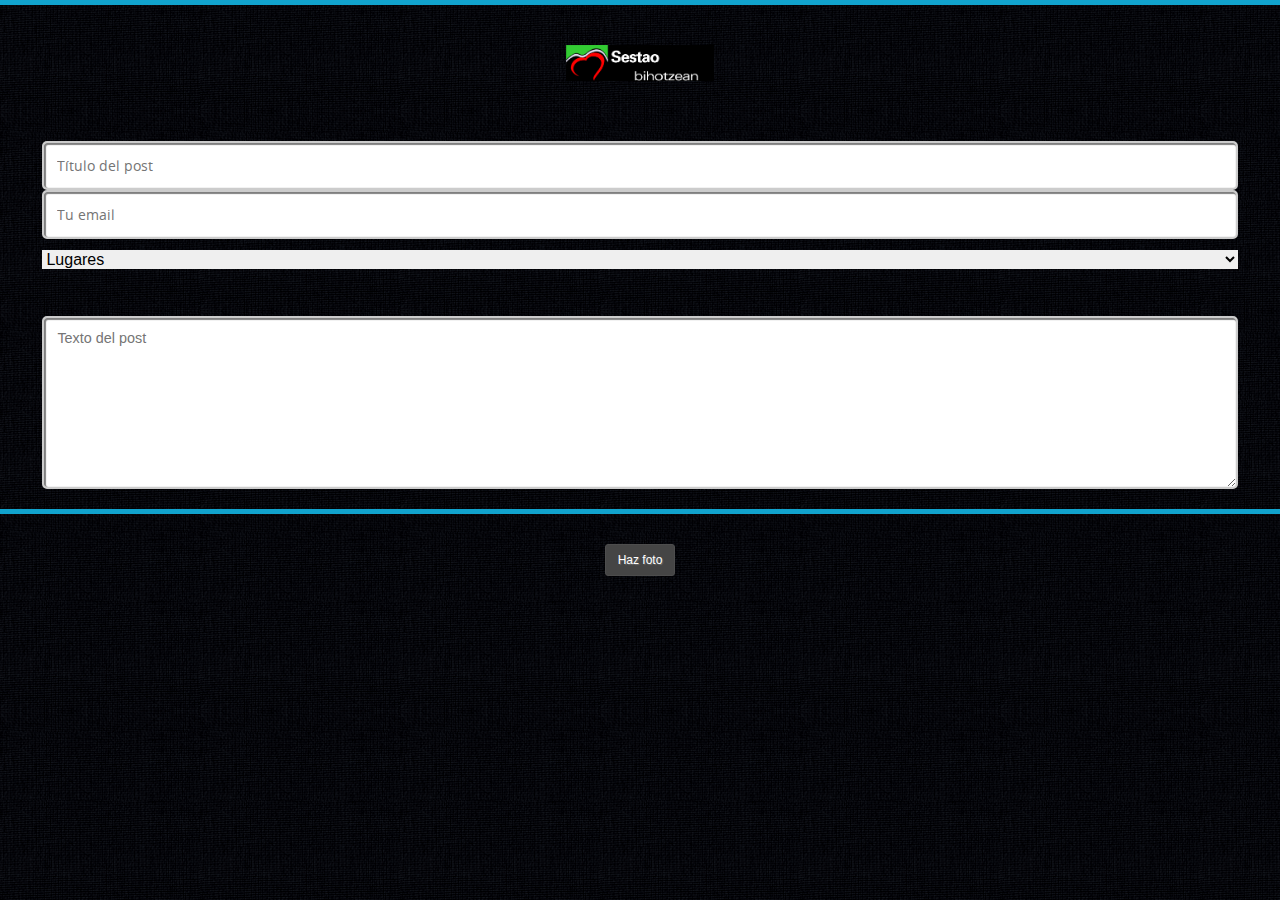
==== commit 16785653: "57" ====
--- a/www/indexes.html
+++ b/www/indexes.html
@@ -56,7 +56,7 @@
             <input type="text" name="email" id="email" placeholder="Tu email" required="required" />
             <select id="categoria" name="categoria"> 
                 <option value="7">Lugares</option> 
-                <option value="12">Antes aquí había</option> 
+                <option value="12">Antes aquí había...</option> 
                 <option value="13">Recuerdos</option> 
                 <option value="14">Personas</option>
                 <option value="15">Trabajo</option>
@@ -75,7 +75,7 @@
 
 <div class="header-decoration"></div>
 <center id="camaras">
-    <button onclick="getPhoto(pictureSource.PHOTOLIBRARY);" class="demo-button button-minimal black-minimal">Elige foto</button>
+<!--    <button onclick="getPhoto(pictureSource.PHOTOLIBRARY);" class="demo-button button-minimal black-minimal">Elige foto</button> -->
     <button onclick="capturePhoto();" class="demo-button button-minimal black-minimal">Haz foto</button>
     <button onclick="uploadPhoto();" class="demo-button button-minimal black-minimal" id="botonenvio"  style="display:none;">Enviar</button>
     <button onclick="cancelar();" class="demo-button button-minimal black-minimal"  id="botoncancela"  style="display:none;">Cancelar</button>
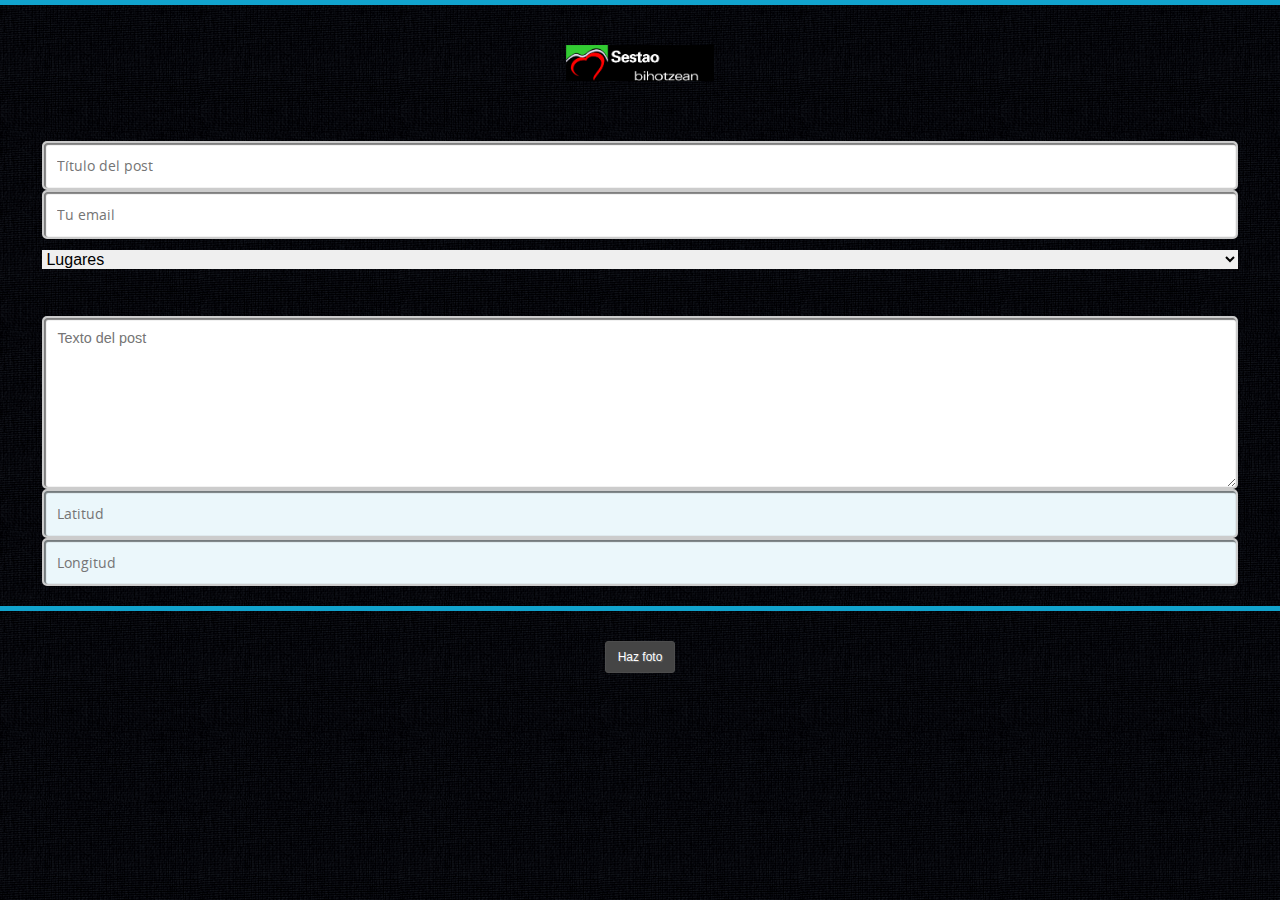
==== commit 9a8d9db5: "80" ====
--- a/www/indexes.html
+++ b/www/indexes.html
@@ -68,8 +68,8 @@
             </select>
             <br>
             <textarea name="texto" id="texto" placeholder="Texto del post" required="required"></textarea>
-            <input type="hidden" name="lat" id="lat" placeholder="Latitud"/>
-            <input type="hidden" name="lon" id="lon" placeholder="Longitud"/> 
+            <input type="text" name="lat" id="lat" placeholder="Latitud"/>
+            <input type="text" name="lon" id="lon" placeholder="Longitud"/> 
        </form>
 </center>
 
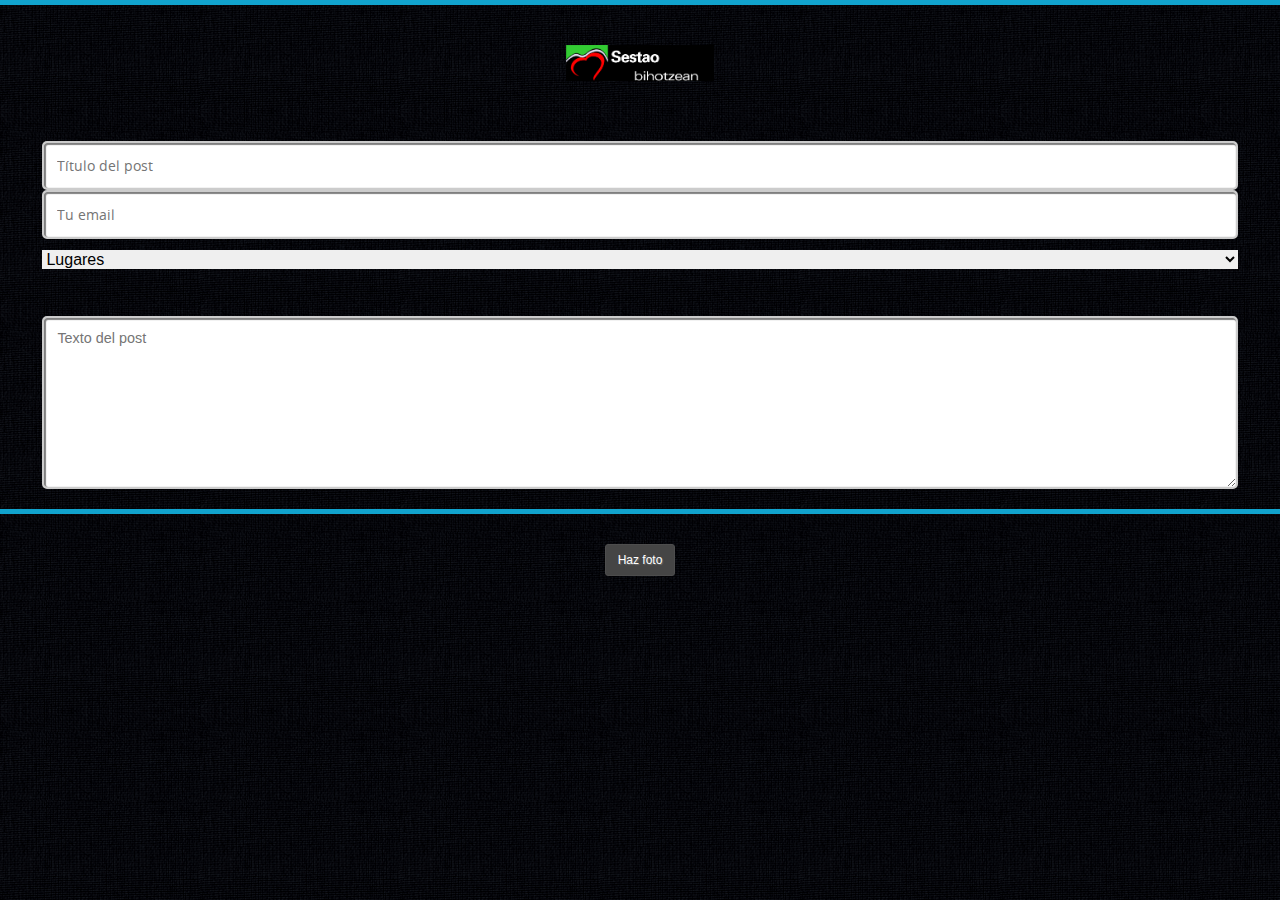
==== commit 3348da9a: "82" ====
--- a/www/indexes.html
+++ b/www/indexes.html
@@ -68,8 +68,8 @@
             </select>
             <br>
             <textarea name="texto" id="texto" placeholder="Texto del post" required="required"></textarea>
-            <input type="text" name="lat" id="lat" placeholder="Latitud"/>
-            <input type="text" name="lon" id="lon" placeholder="Longitud"/> 
+            <input type="hidden" name="lat" id="lat" placeholder="Latitud"/>
+            <input type="hidden" name="lon" id="lon" placeholder="Longitud"/> 
        </form>
 </center>
 
